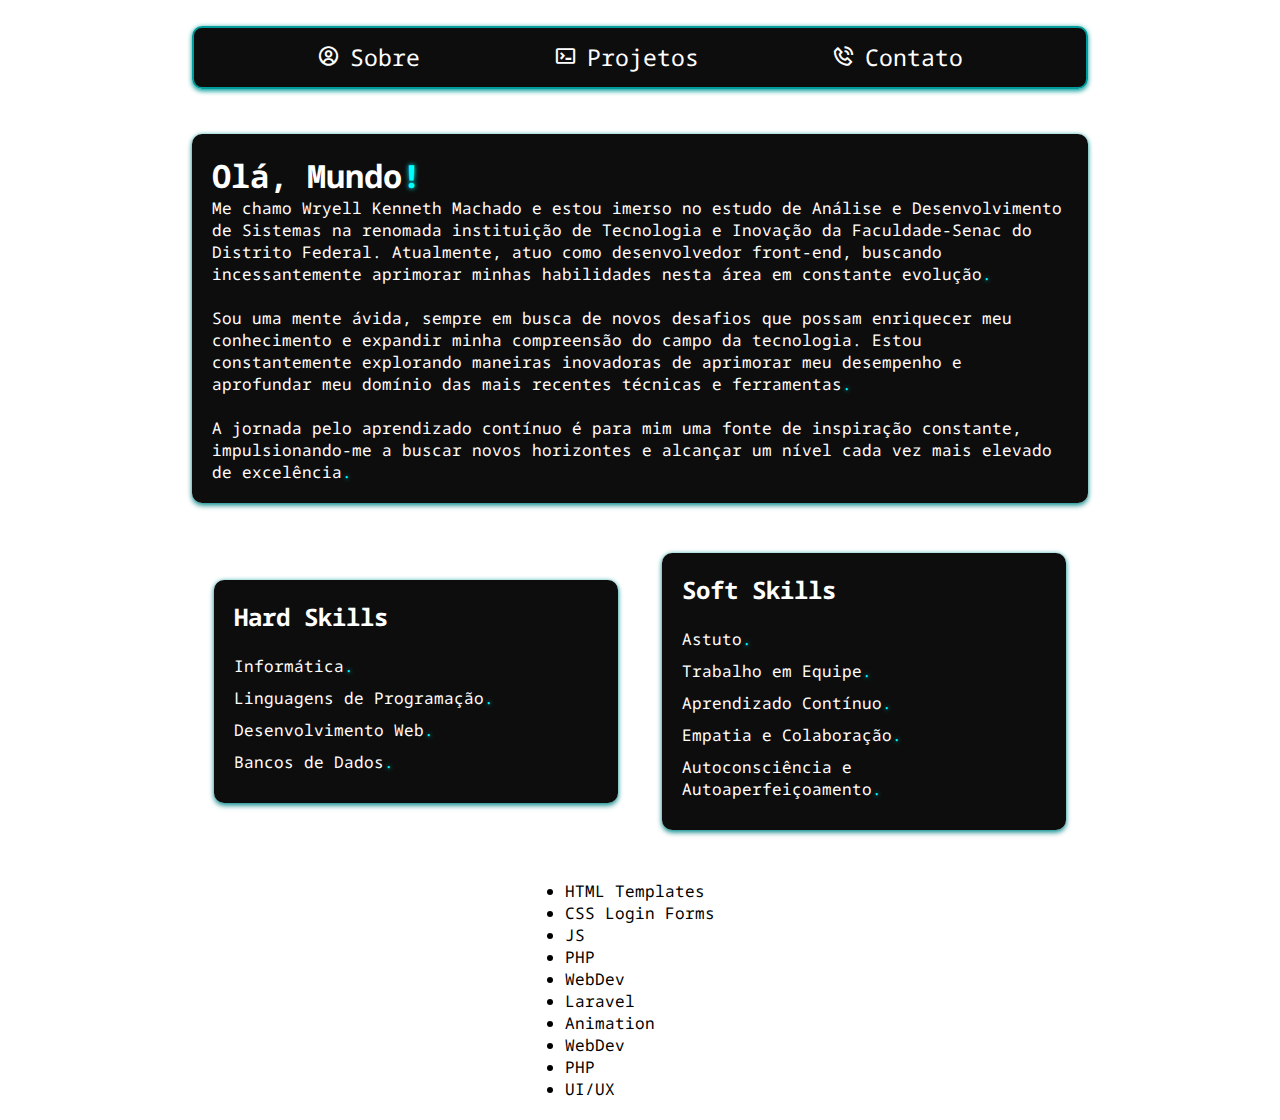
==== index.html @ efd29288 "Adicionando Página de contatos." ====
<!DOCTYPE html>
<html lang="pt-br">
<head>
    <meta charset="UTF-8">
    <meta name="viewport" content="width=device-width, initial-scale=1.0">
    <title>Document</title>
    <!-- Adicionando folhas de estilo -->
    <link rel="stylesheet" href="Styles/reset.css">
    <link rel="stylesheet" href="Styles/index.css">
    <link rel="stylesheet" href="Styles/scroller.css">

    <!-- Adicionando script JavaScript -->
    <script type="module" src="scroller.js"></script>

    <!-- Adicionando ícones do Boxicons -->
    <link href='https://unpkg.com/boxicons@2.1.4/css/boxicons.min.css' rel='stylesheet'>

    <!-- Link para fonte do Google Fonts -->
    <link rel="preconnect" href="https://fonts.googleapis.com">
    <link rel="preconnect" href="https://fonts.gstatic.com" crossorigin>
    <link href="https://fonts.googleapis.com/css2?family=Noto+Sans+Mono:wght@100..900&display=swap" rel="stylesheet">
</head>
<body>
    <!-- Navegação -->
    <nav class="painel_menu">
        <ul class="links_menu">
            <!-- Ícones com links -->
            <li><i class='bx bx-user-circle'></i><a href="index.html">Sobre</a></li>
            <li><i class='bx bx-terminal'></i><a href="">Projetos</a></li>
            <li><i class='bx bx-phone-call'></i><a href="contato.html">Contato</a></li>
        </ul>
    </nav>

    <!-- Conteúdo principal -->
    <main>
        <!-- Painel sobre mim -->
        <div class="painel_sobre">
            <!-- Título -->
            <h1>Olá, Mundo<span>!</span></h1>
            <!-- Parágrafos com informações sobre mim -->
            <p>Me chamo Wryell Kenneth Machado e estou imerso no estudo de Análise e Desenvolvimento de Sistemas na renomada instituição de Tecnologia e Inovação da Faculdade-Senac do Distrito Federal. Atualmente, atuo como desenvolvedor front-end, buscando incessantemente aprimorar minhas habilidades nesta área em constante evolução<span>.</span></p><br>
            <p>Sou uma mente ávida, sempre em busca de novos desafios que possam enriquecer meu conhecimento e expandir minha compreensão do campo da tecnologia. Estou constantemente explorando maneiras inovadoras de aprimorar meu desempenho e aprofundar meu domínio das mais recentes técnicas e ferramentas<span>.</span></p><br>
            <p>A jornada pelo aprendizado contínuo é para mim uma fonte de inspiração constante, impulsionando-me a buscar novos horizontes e alcançar um nível cada vez mais elevado de excelência<span>.</span></p>
        </div>

        <!-- Cartões de habilidades -->
        <div class="cards_skills">
            <!-- Habilidades técnicas -->
            <div class="hard_skills">
                <h3>Hard Skills</h3><br>
                <p>Informática<span>.</span></p>
                <p>Linguagens de Programação<span>.</span></p>
                <p>Desenvolvimento Web<span>.</span></p>
                <p>Bancos de Dados<span>.</span></p>
            </div>

            <!-- Habilidades pessoais -->
            <div class="soft_skills">
                <h3>Soft Skills</h3><br>
                <p>Astuto<span>.</span></p>
                <p>Trabalho em Equipe<span>.</span></p>
                <p>Aprendizado Contínuo<span>.</span></p>
                <p>Empatia e Colaboração<span>.</span></p>
                <p>Autoconsciência e Autoaperfeiçoamento<span>.</span></p>
            </div>
        </div>

    </main>

    <!-- Scroller para tags -->
    <section class="scroller-section">
        <div class="scroller" data-speed="fast">
            <ul class="tag-list scroller__inner">
                <li>HTML Templates</li>
                <li>CSS Login Forms</li>
                <li>JS</li>
                <li>PHP</li>
                <li>WebDev</li>
                <li>Laravel</li>
                <li>Animation</li>
                <li>WebDev</li>
                <li>PHP</li>
                <li>UI/UX</li>
            </ul>
        </div>
    </section>
    
</body>
</html>
---- Styles/index.css ----
/* Adicione o seguinte código em index.css */
/* Estilos para o menu */
.painel_menu {
    z-index: 1;
    margin: 2%;
    display: flex;
    justify-content: center;
    align-items: center;
    width: 70vw;
    height: 7vh;
}

.links_menu {
    border: 2px solid rgb(0, 155, 155);
    box-shadow: 0px 1.5px 5px 0px rgb(0, 155, 155); /* Adicionando sombra */
    border-radius: 10px;
    background-color: rgba(0, 0, 0, 0.950);
    width: 100%;
    height: 100%;
    display: flex;
    align-items: center;
    justify-content: space-evenly;
}

.links_menu li, .links_menu i, .links_menu a {
    margin-inline: 5px;
    font-size: 1.2em;
    color: #ffffff;
    text-decoration: none;
    list-style: none;
}

/* Estilos para o conteúdo principal */
main {
    position: relative;
    width: 100%;
    height: auto; /* Alterado para "auto" para acomodar o conteúdo */
    display: flex;
    flex-direction: column; /* Alterado para "column" para o layout vertical */
    align-items: center; /* Centralizando */
}

/* Estilos para o painel "Sobre mim" */
.painel_sobre {
    width: 70%; /* Ajuste a largura conforme necessário */
    margin: 20px; /* Margem externa */
    padding: 20px;
    color: #ffffff;
    background-color: rgba(0, 0, 0, 0.950); /* Cor de fundo */
    box-shadow: 0 4px 6px rgba(0, 0, 0, 0.1), 0px 1.5px 5px 0px rgb(0, 155, 155); /* Sombra */
    border-radius: 10px; /* Cantos arredondados */
}

/* Estilos para os cartões de habilidades */
.cards_skills {
    color: #ffffff;
    width: 70%; /* Ajuste a largura conforme necessário */
    margin: 20px; /* Margem externa */
    display: flex;
    flex-wrap: wrap;
    justify-content: space-around;
    align-items: center;
}

.hard_skills, .soft_skills {
    background-color: rgba(0, 0, 0, 0.950); /* Cor de fundo */
    padding: 20px;
    border-radius: 10px; /* Cantos arredondados */
    box-shadow: 0 4px 6px rgba(0, 0, 0, 0.1), 0px 1.5px 5px 0px rgb(0, 155, 155); /* Sombra */
    width: 45%; /* Largura dos cartões */
    margin: 10px; /* Margem externa */
}

/* Estilos para os títulos dos cartões de habilidades */
.hard_skills h3, .soft_skills h3 {
    font-size: 24px; /* Tamanho do título */
}

/* Estilos para os itens dos cartões de habilidades */
.hard_skills p, .soft_skills p {
    font-size: 16px; /* Tamanho do texto */
    margin-bottom: 10px; /* Espaçamento inferior */
}

/* Estilos para a seção do scroller */
.scroller-section {
    width: 100%;
    display: flex;
    justify-content: center;
    align-items: center;
    margin: 20px 0; /* Margem externa superior e inferior */
}

/* Adicione estilos adicionais conforme necessário */
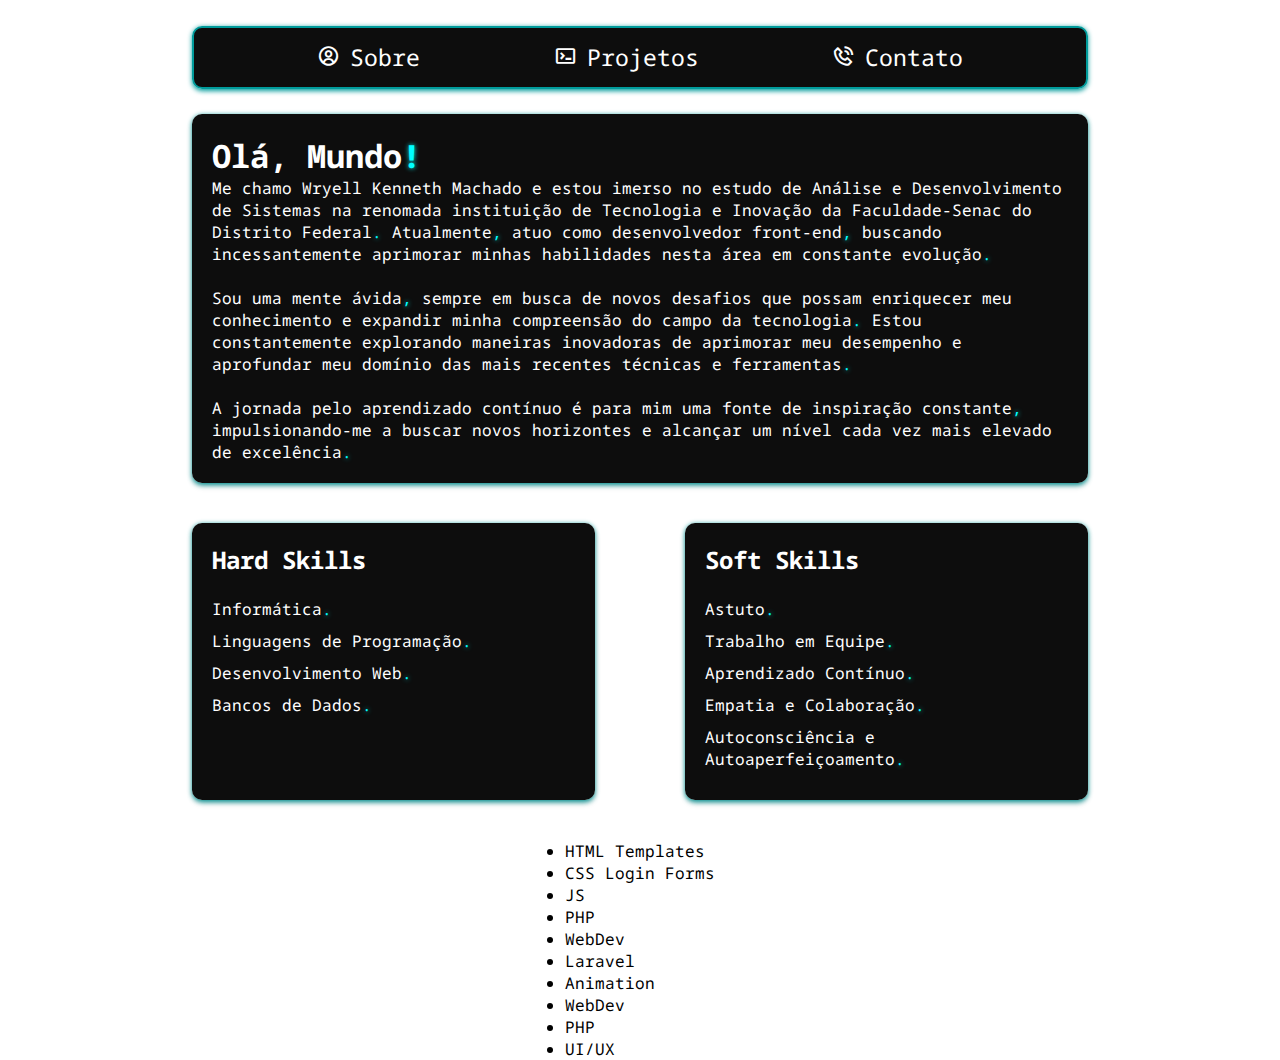
==== commit 9f8a140e: "Nova responsividade para 'sobre' e 'contato'." ====
--- a/index.html
+++ b/index.html
@@ -1,16 +1,18 @@
 <!DOCTYPE html>
 <html lang="pt-br">
 <head>
-    <meta charset="UTF-8">
-    <meta name="viewport" content="width=device-width, initial-scale=1.0">
-    <title>Document</title>
+    <!-- Configurações básicas do documento -->
+    <meta charset="UTF-8"> <!-- Define a codificação de caracteres -->
+    <meta name="viewport" content="width=device-width, initial-scale=1.0"> <!-- Configura a largura e escala para dispositivos móveis -->
+    <title>Document</title> <!-- Título da página -->
+
     <!-- Adicionando folhas de estilo -->
-    <link rel="stylesheet" href="Styles/reset.css">
-    <link rel="stylesheet" href="Styles/index.css">
-    <link rel="stylesheet" href="Styles/scroller.css">
+    <link rel="stylesheet" href="Styles/reset.css"> <!-- Reset CSS para garantir uma base consistente -->
+    <link rel="stylesheet" href="Styles/index.css"> <!-- Estilos específicos para esta página -->
+    <link rel="stylesheet" href="Styles/scroller.css"> <!-- Estilos para o scroller -->
 
     <!-- Adicionando script JavaScript -->
-    <script type="module" src="scroller.js"></script>
+    <script type="module" src="scroller.js"></script> <!-- Script JavaScript para controle do scroller -->
 
     <!-- Adicionando ícones do Boxicons -->
     <link href='https://unpkg.com/boxicons@2.1.4/css/boxicons.min.css' rel='stylesheet'>
@@ -38,9 +40,9 @@
             <!-- Título -->
             <h1>Olá, Mundo<span>!</span></h1>
             <!-- Parágrafos com informações sobre mim -->
-            <p>Me chamo Wryell Kenneth Machado e estou imerso no estudo de Análise e Desenvolvimento de Sistemas na renomada instituição de Tecnologia e Inovação da Faculdade-Senac do Distrito Federal. Atualmente, atuo como desenvolvedor front-end, buscando incessantemente aprimorar minhas habilidades nesta área em constante evolução<span>.</span></p><br>
-            <p>Sou uma mente ávida, sempre em busca de novos desafios que possam enriquecer meu conhecimento e expandir minha compreensão do campo da tecnologia. Estou constantemente explorando maneiras inovadoras de aprimorar meu desempenho e aprofundar meu domínio das mais recentes técnicas e ferramentas<span>.</span></p><br>
-            <p>A jornada pelo aprendizado contínuo é para mim uma fonte de inspiração constante, impulsionando-me a buscar novos horizontes e alcançar um nível cada vez mais elevado de excelência<span>.</span></p>
+            <p>Me chamo Wryell Kenneth Machado e estou imerso no estudo de Análise e Desenvolvimento de Sistemas na renomada instituição de Tecnologia e Inovação da Faculdade-Senac do Distrito Federal<span>.</span> Atualmente<span>,</span> atuo como desenvolvedor front-end<span>,</span> buscando incessantemente aprimorar minhas habilidades nesta área em constante evolução<span>.</span></p><br>
+            <p>Sou uma mente ávida<span>,</span> sempre em busca de novos desafios que possam enriquecer meu conhecimento e expandir minha compreensão do campo da tecnologia<span>.</span> Estou constantemente explorando maneiras inovadoras de aprimorar meu desempenho e aprofundar meu domínio das mais recentes técnicas e ferramentas<span>.</span></p><br>
+            <p>A jornada pelo aprendizado contínuo é para mim uma fonte de inspiração constante<span>,</span> impulsionando-me a buscar novos horizontes e alcançar um nível cada vez mais elevado de excelência<span>.</span></p>
         </div>
 
         <!-- Cartões de habilidades -->
--- a/Styles/index.css
+++ b/Styles/index.css
@@ -1,4 +1,3 @@
-/* Adicione o seguinte código em index.css */
 /* Estilos para o menu */
 .painel_menu {
     z-index: 1;
@@ -43,32 +42,35 @@
 /* Estilos para o painel "Sobre mim" */
 .painel_sobre {
     width: 70%; /* Ajuste a largura conforme necessário */
-    margin: 20px; /* Margem externa */
-    padding: 20px;
-    color: #ffffff;
-    background-color: rgba(0, 0, 0, 0.950); /* Cor de fundo */
-    box-shadow: 0 4px 6px rgba(0, 0, 0, 0.1), 0px 1.5px 5px 0px rgb(0, 155, 155); /* Sombra */
-    border-radius: 10px; /* Cantos arredondados */
+    padding: 20px;
+    margin-bottom: 40px;
+    color: #ffffff;
+    background-color: rgba(0, 0, 0, 0.950); /* Cor de fundo */
+    box-shadow: 0 4px 6px rgba(0, 0, 0, 0.1), 0px 1.5px 5px 0px rgb(0, 155, 155); /* Sombra */
+    border-radius: 10px; /* Cantos arredondados */
+}
+.painel_sobre p{
+    word-wrap: break-word;
 }
 
 /* Estilos para os cartões de habilidades */
 .cards_skills {
     color: #ffffff;
     width: 70%; /* Ajuste a largura conforme necessário */
-    margin: 20px; /* Margem externa */
+    margin-bottom: 40px;
     display: flex;
     flex-wrap: wrap;
-    justify-content: space-around;
+    justify-content: space-between;
     align-items: center;
 }
 
 .hard_skills, .soft_skills {
-    background-color: rgba(0, 0, 0, 0.950); /* Cor de fundo */
-    padding: 20px;
-    border-radius: 10px; /* Cantos arredondados */
-    box-shadow: 0 4px 6px rgba(0, 0, 0, 0.1), 0px 1.5px 5px 0px rgb(0, 155, 155); /* Sombra */
+    height: 100%;
     width: 45%; /* Largura dos cartões */
-    margin: 10px; /* Margem externa */
+    background-color: rgba(0, 0, 0, 0.950); /* Cor de fundo */
+    padding: 20px;
+    border-radius: 10px; /* Cantos arredondados */
+    box-shadow: 0 4px 6px rgba(0, 0, 0, 0.1), 0px 1.5px 5px 0px rgb(0, 155, 155); /* Sombra */
 }
 
 /* Estilos para os títulos dos cartões de habilidades */
@@ -78,6 +80,7 @@
 
 /* Estilos para os itens dos cartões de habilidades */
 .hard_skills p, .soft_skills p {
+    word-wrap: break-word;
     font-size: 16px; /* Tamanho do texto */
     margin-bottom: 10px; /* Espaçamento inferior */
 }
@@ -88,7 +91,249 @@
     display: flex;
     justify-content: center;
     align-items: center;
-    margin: 20px 0; /* Margem externa superior e inferior */
-}
-
-/* Adicione estilos adicionais conforme necessário */
+    
+}
+/*-----------------------------------------------------------*/
+/* Adaptação para telas maiores de 4K ou 2560px */
+@media (width >= 1690px){
+    /* Estilos para o menu */
+.painel_menu {
+    z-index: 1;
+    margin: 2%;
+    display: flex;
+    justify-content: center;
+    align-items: center;
+    width: 70vw;
+    height: 6vh;
+}
+
+.links_menu {
+    border: 2px solid rgb(0, 155, 155);
+    box-shadow: 0px 1.5px 5px 0px rgb(0, 155, 155); /* Adicionando sombra */
+    border-radius: 10px;
+    background-color: rgba(0, 0, 0, 0.950);
+    width: 100%;
+    height: 100%;
+    display: flex;
+    align-items: center;
+    justify-content: space-evenly;
+}
+
+.links_menu li, .links_menu i, .links_menu a {
+    margin-inline: 5px;
+    font-size: 1.2em;
+    color: #ffffff;
+    text-decoration: none;
+    list-style: none;
+}
+
+/* Estilos para o conteúdo principal */
+main {
+    position: relative;
+    width: 100%;
+    display: flex;
+    flex-direction: column; /* Alterado para "column" para o layout vertical */
+    align-items: center; /* Centralizando */
+}
+
+/* Estilos para o painel "Sobre mim" */
+.painel_sobre {
+    margin-bottom: 40px;
+    font-size: 1em;
+    width: 70%; /* Ajuste a largura conforme necessário */
+    height: 100%;
+    padding: 20px;
+    color: #ffffff;
+    background-color: rgba(0, 0, 0, 0.950); /* Cor de fundo */
+    box-shadow: 0 4px 6px rgba(0, 0, 0, 0.1), 0px 1.5px 5px 0px rgb(0, 155, 155); /* Sombra */
+    border-radius: 10px; /* Cantos arredondados */
+}
+.painel_sobre p, .painel_sobre h1{
+    word-wrap: break-word;
+}
+
+/* Estilos para os cartões de habilidades */
+.cards_skills {
+    color: #ffffff;
+    width: 70%; /* Ajuste a largura conforme necessário */
+    margin-bottom: 40px;
+    display: flex;
+    flex-wrap: wrap;
+    justify-content: space-between;
+    align-items: center;
+}
+
+.hard_skills, .soft_skills {
+    background-color: rgba(0, 0, 0, 0.950); /* Cor de fundo */
+    padding: 20px;
+    border-radius: 10px; /* Cantos arredondados */
+    box-shadow: 0 4px 6px rgba(0, 0, 0, 0.1), 0px 1.5px 5px 0px rgb(0, 155, 155); /* Sombra */
+    width: 45%; /* Largura dos cartões */
+    height: 100%;
+    
+}
+
+/* Estilos para os títulos dos cartões de habilidades */
+.hard_skills h3, .soft_skills h3 {
+    word-wrap: break-word;
+    font-size: 1.5em; /* Tamanho do título */
+}
+
+/* Estilos para os itens dos cartões de habilidades */
+.hard_skills p, .soft_skills p {
+    word-wrap: break-word;
+    font-size: 1em; /* Tamanho do texto */
+    margin-bottom: 10px; /* Espaçamento inferior */
+}
+
+/* Estilos para a seção do scroller */
+.scroller-section {
+    display: flex;
+    justify-content: center;
+    align-items: center;
+}
+.tag-list li{
+    
+    font-size: 1em;
+}
+}
+/*---------------------------------------------------------------------------*/
+@media (width <= 628px){
+    /* Estilos para o menu */
+.painel_menu {
+    z-index: 1;
+    margin: 2%;
+    display: flex;
+    justify-content: center;
+    align-items: center;
+    width: 70vw;
+    height: 7vh;
+}
+
+.links_menu {
+    border: 2px solid rgb(0, 155, 155);
+    box-shadow: 0px 1.5px 5px 0px rgb(0, 155, 155); /* Adicionando sombra */
+    border-radius: 10px;
+    background-color: rgba(0, 0, 0, 0.950);
+    width: 100%;
+    height: 100%;
+    display: flex;
+    align-items: center;
+    justify-content: space-evenly;
+}
+
+.links_menu li, .links_menu i, .links_menu a {
+    margin: 5px;
+    font-size: 100%;
+    color: #ffffff;
+    text-decoration: none;
+    list-style: none;
+}
+
+/* Estilos para o conteúdo principal */
+main {
+    position: relative;
+    width: 100%;
+    height: auto; /* Alterado para "auto" para acomodar o conteúdo */
+    display: flex;
+    flex-direction: column; /* Alterado para "column" para o layout vertical */
+    align-items: center; /* Centralizando */
+}
+
+/* Estilos para o painel "Sobre mim" */
+.painel_sobre {
+    width: 70%; /* Ajuste a largura conforme necessário */
+    padding: 20px;
+    margin-bottom: 40px;
+    color: #ffffff;
+    background-color: rgba(0, 0, 0, 0.950); /* Cor de fundo */
+    box-shadow: 0 4px 6px rgba(0, 0, 0, 0.1), 0px 1.5px 5px 0px rgb(0, 155, 155); /* Sombra */
+    border-radius: 10px; /* Cantos arredondados */
+}
+.painel_sobre p{
+    word-wrap: break-word;
+}
+
+/* Estilos para os cartões de habilidades */
+.cards_skills {
+    color: #ffffff;
+    width: 70%; /* Ajuste a largura conforme necessário */
+    margin-bottom: 40px;
+    display: flex;
+    flex-wrap: wrap;
+    justify-content: space-between;
+    align-items: center;
+}
+
+.hard_skills, .soft_skills {
+    height: 100%;
+    width: 45%; /* Largura dos cartões */
+    background-color: rgba(0, 0, 0, 0.950); /* Cor de fundo */
+    padding: 20px;
+    border-radius: 10px; /* Cantos arredondados */
+    box-shadow: 0 4px 6px rgba(0, 0, 0, 0.1), 0px 1.5px 5px 0px rgb(0, 155, 155); /* Sombra */
+}
+
+/* Estilos para os títulos dos cartões de habilidades */
+.hard_skills h3, .soft_skills h3 {
+    font-size: 24px; /* Tamanho do título */
+}
+
+/* Estilos para os itens dos cartões de habilidades */
+.hard_skills p, .soft_skills p {
+    word-wrap: break-word;
+    font-size: 16px; /* Tamanho do texto */
+    margin-bottom: 10px; /* Espaçamento inferior */
+}
+
+/* Estilos para a seção do scroller */
+.scroller-section {
+    width: 100%;
+    display: flex;
+    justify-content: center;
+    align-items: center;
+    
+}
+}
+@media (width <= 402px){
+/* Estilos para os cartões de habilidades */
+.cards_skills {
+    color: #ffffff;
+    width: 100%; /* Ajuste a largura conforme necessário */
+    margin-bottom: 40px;
+    display: flex;
+    flex-wrap: wrap;
+    justify-content: space-between;
+    align-items: center;
+}
+
+.hard_skills, .soft_skills {
+    height: 100%;
+    width: 45%; /* Largura dos cartões */
+    background-color: rgba(0, 0, 0, 0.950); /* Cor de fundo */
+    padding: 20px;
+    border-radius: 10px; /* Cantos arredondados */
+    box-shadow: 0 4px 6px rgba(0, 0, 0, 0.1), 0px 1.5px 5px 0px rgb(0, 155, 155); /* Sombra */
+}
+
+/* Estilos para os títulos dos cartões de habilidades */
+.hard_skills h3, .soft_skills h3 {
+    font-size: 24px; /* Tamanho do título */
+}
+
+/* Estilos para os itens dos cartões de habilidades */
+.hard_skills p, .soft_skills p {
+    word-wrap: break-word;
+    font-size: 16px; /* Tamanho do texto */
+    margin-bottom: 10px; /* Espaçamento inferior */
+}
+
+/* Estilos para a seção do scroller */
+.scroller-section {
+    width: 100%;
+    display: flex;
+    justify-content: center;
+    align-items: center;
+    
+}
+}
